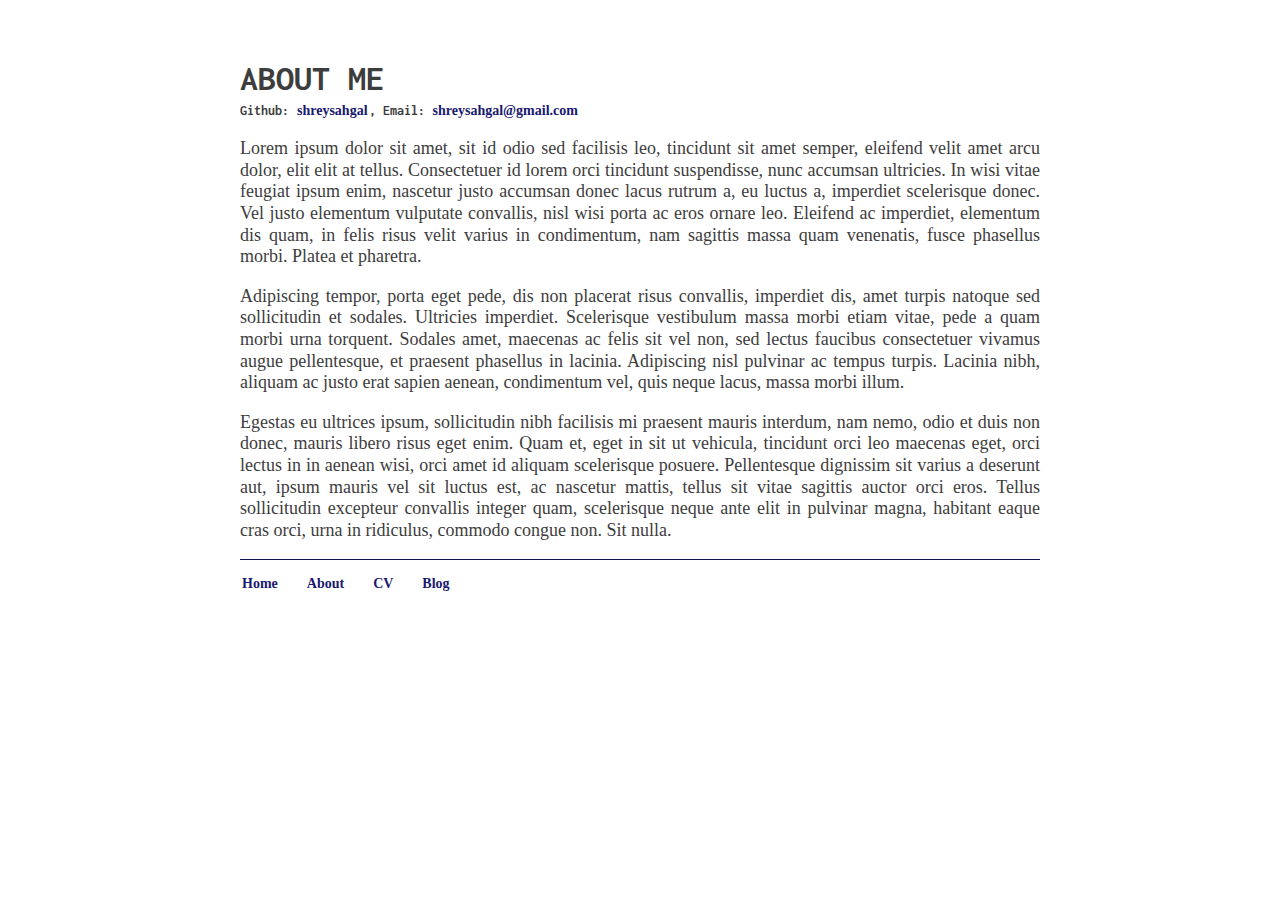
==== about.html @ a80c6023 "Update about.html" ====
<!DOCTYPE html>
<html lang=en>

<head>
    <meta http-equiv="content-type" content="text/html">
    <meta charset="utf-8">
    <meta name="description" content="Shrey Sahgal is a high schooler at Horace Mann School." />
    <meta name="keywords" content="Shrey Prakash Sahgal" />
    <title>Shrey Sahgal: About</title>
    <link rel="stylesheet" href="main.css">
    <link href='https://fonts.googleapis.com/css?family=Inconsolata:700|Judson:400,700' rel='stylesheet' type='text/css'>
</head>

<body>
    <div id="footer">
        <h1>ABOUT ME</h1>
    </div>
    <div id="links">
        <h4>Github: <a href="https://github.com/shreysahgal" target="_blank">shreysahgal</a>, Email: <a href="mailto:shreysahgal@gmail.com">shreysahgal@gmail.com</a></h4>
    </div>

    <div id="bio">
        <p align="justify"> Lorem ipsum dolor sit amet, sit id odio sed facilisis leo, tincidunt sit amet semper, eleifend velit amet arcu dolor, elit elit at tellus. Consectetuer id lorem orci tincidunt suspendisse, nunc accumsan ultricies. In wisi vitae feugiat ipsum enim, nascetur justo accumsan donec lacus rutrum a, eu luctus a, imperdiet scelerisque donec. Vel justo elementum vulputate convallis, nisl wisi porta ac eros ornare leo. Eleifend ac imperdiet, elementum dis quam, in felis risus velit varius in condimentum, nam sagittis massa quam venenatis, fusce phasellus morbi. Platea et pharetra.</p>
        <p align="justify">
            Adipiscing tempor, porta eget pede, dis non placerat risus convallis, imperdiet dis, amet turpis natoque sed sollicitudin et sodales. Ultricies imperdiet. Scelerisque vestibulum massa morbi etiam vitae, pede a quam morbi urna torquent. Sodales amet, maecenas ac felis sit vel non, sed lectus faucibus consectetuer vivamus augue pellentesque, et praesent phasellus in lacinia. Adipiscing nisl pulvinar ac tempus turpis. Lacinia nibh, aliquam ac justo erat sapien aenean, condimentum vel, quis neque lacus, massa morbi illum.</p>
        <p align="justify">
            Egestas eu ultrices ipsum, sollicitudin nibh facilisis mi praesent mauris interdum, nam nemo, odio et duis non donec, mauris libero risus eget enim. Quam et, eget in sit ut vehicula, tincidunt orci leo maecenas eget, orci lectus in in aenean wisi, orci amet id aliquam scelerisque posuere. Pellentesque dignissim sit varius a deserunt aut, ipsum mauris vel sit luctus est, ac nascetur mattis, tellus sit vitae sagittis auctor orci eros. Tellus sollicitudin excepteur convallis integer quam, scelerisque neque ante elit in pulvinar magna, habitant eaque cras orci, urna in ridiculus, commodo congue non. Sit nulla.</p>

    </div>
    
    <footer>
        <ul>
            <li><a href="/">Home</a></li>
            <li><a href="/about">About</a></li>
            <li><a href="/CV.pdf">CV</a></li>
            <li><a href="/blog">Blog</a></li>
        </ul>
    </footer>
</body>

</html>
---- main.css ----
body {
    margin: 0 auto;
    padding: 2em 2em 4em;
    max-width: 800px;
    font-family: 'PT Serif', serif;
    font-weight: normal;
    font-size: 14px;
    line-height: 1.25em;
    color: #3e3d3d;
    background-color: #ffffff;
    }

h1 {
    font-family: 'Inconsolata';
    color: #3e3d3d;
    line-height: 0em;
    font-size: 36px;
    font-weight: 700;
    margin-top: 50px;
}

h2 {
    font-family: 'Inconsolata';
    color: #3e3d3d;
    line-height: .5em;
}

h4 {
    font-family: 'Inconsolata';
    color: #3e3d3d;
}

a {
    font-family: 'PT Serif', serif;
    font-weight: 700;
    color: midnightblue;
    text-decoration: none;
    padding: 1px;
}

a:hover {
    background-color: rgba(255, 69, 0, 0.93);
}

#header a:link{
    font-family: 'Inconsolata';
    color: midnightblue;
    padding: 1px;
}

#bio {
    font-size: 18px;
    line-height: 120%;
}

footer {
    border-top: 1px solid #11114e;
    
}

ul.posts {
    margin: 20px auto 40px;
}

ul.posts li{
    list-style: none;
}

nav ul, footer ul {
    font-family: 'Inconsolata';
    font-weight: normal;
    color: midnightblue;
    text-decoration: none;
    padding: 1px;
}

nav ul li, footer ul li {
    display: inline;
    margin-right: 20px;
}
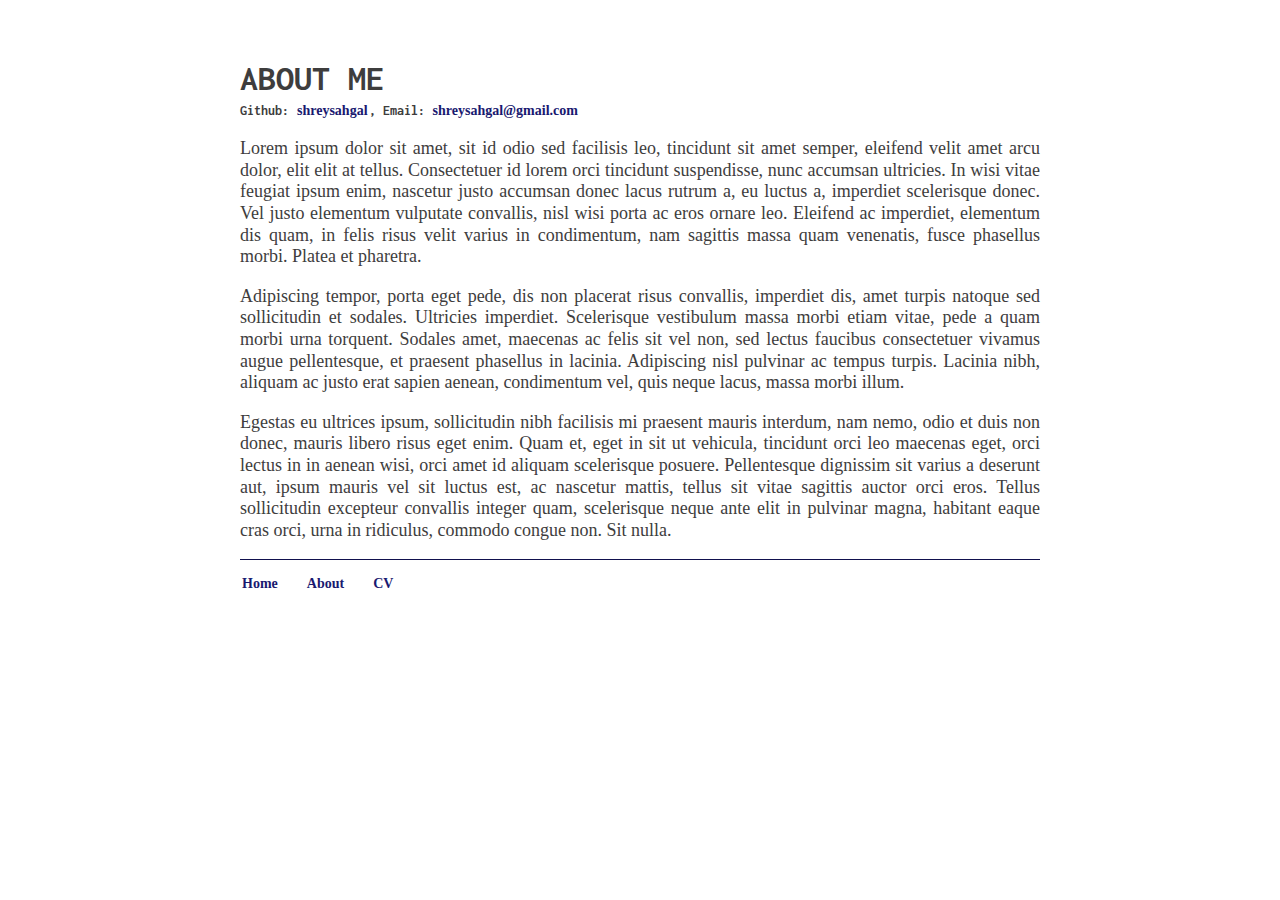
==== commit 7f01e5c0: "Update about.html" ====
--- a/about.html
+++ b/about.html
@@ -32,8 +32,7 @@
         <ul>
             <li><a href="/">Home</a></li>
             <li><a href="/about">About</a></li>
-            <li><a href="/CV.pdf">CV</a></li>
-            <li><a href="/blog">Blog</a></li>
+            <li><a href="/cv.pdf">CV</a></li>
         </ul>
     </footer>
 </body>
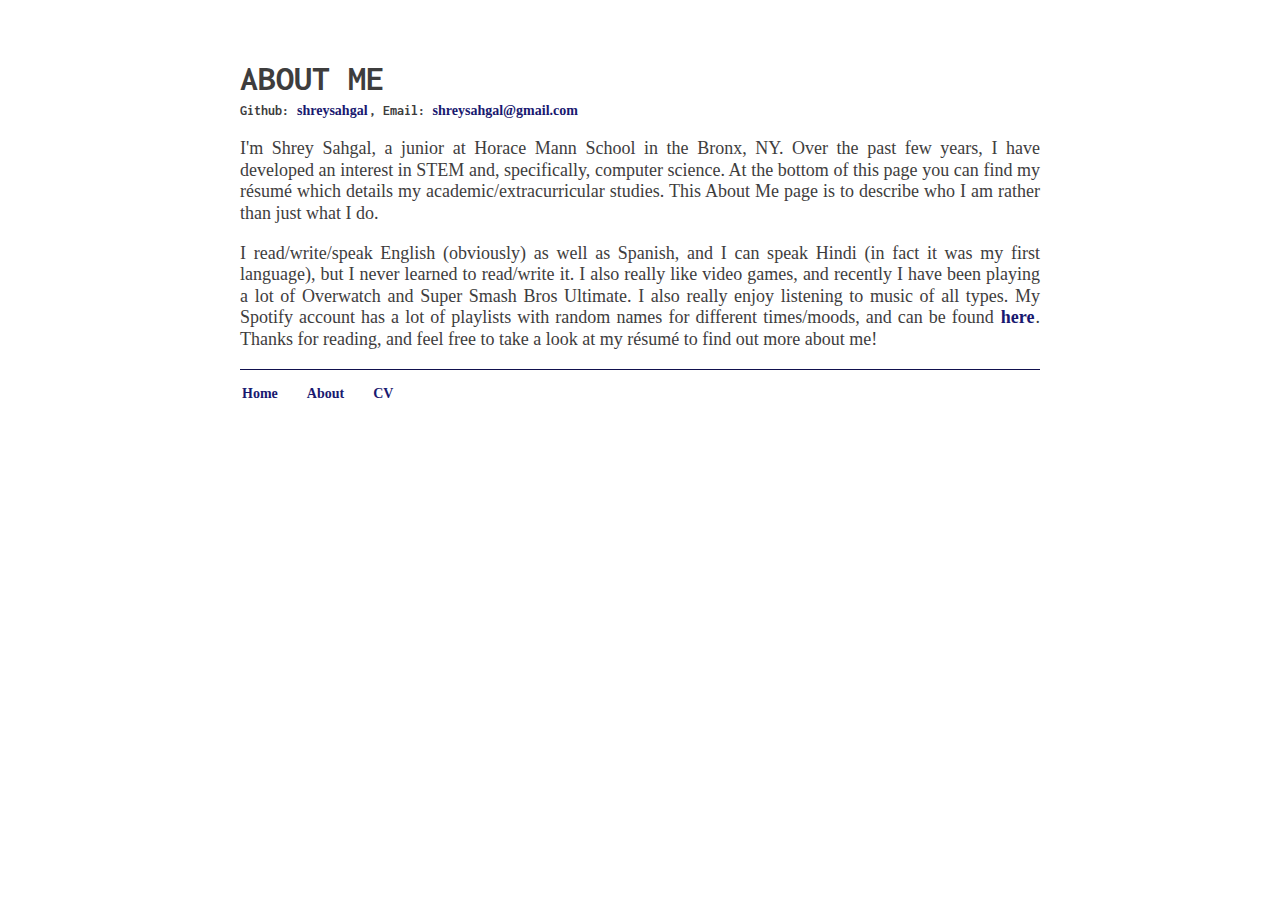
==== commit 7bbd5aa2: "made about html look prettier (the code not the actual page lol)" ====
--- a/about.html
+++ b/about.html
@@ -20,11 +20,12 @@
     </div>
 
     <div id="bio">
-        <p align="justify"> Lorem ipsum dolor sit amet, sit id odio sed facilisis leo, tincidunt sit amet semper, eleifend velit amet arcu dolor, elit elit at tellus. Consectetuer id lorem orci tincidunt suspendisse, nunc accumsan ultricies. In wisi vitae feugiat ipsum enim, nascetur justo accumsan donec lacus rutrum a, eu luctus a, imperdiet scelerisque donec. Vel justo elementum vulputate convallis, nisl wisi porta ac eros ornare leo. Eleifend ac imperdiet, elementum dis quam, in felis risus velit varius in condimentum, nam sagittis massa quam venenatis, fusce phasellus morbi. Platea et pharetra.</p>
         <p align="justify">
-            Adipiscing tempor, porta eget pede, dis non placerat risus convallis, imperdiet dis, amet turpis natoque sed sollicitudin et sodales. Ultricies imperdiet. Scelerisque vestibulum massa morbi etiam vitae, pede a quam morbi urna torquent. Sodales amet, maecenas ac felis sit vel non, sed lectus faucibus consectetuer vivamus augue pellentesque, et praesent phasellus in lacinia. Adipiscing nisl pulvinar ac tempus turpis. Lacinia nibh, aliquam ac justo erat sapien aenean, condimentum vel, quis neque lacus, massa morbi illum.</p>
+            I'm Shrey Sahgal, a junior at Horace Mann School in the Bronx, NY. Over the past few years, I have developed an interest in STEM and, specifically, computer science. At the bottom of this page you can find my résumé which details my academic/extracurricular studies. This About Me page is to describe who I am rather than just what I do.
+        </p>
         <p align="justify">
-            Egestas eu ultrices ipsum, sollicitudin nibh facilisis mi praesent mauris interdum, nam nemo, odio et duis non donec, mauris libero risus eget enim. Quam et, eget in sit ut vehicula, tincidunt orci leo maecenas eget, orci lectus in in aenean wisi, orci amet id aliquam scelerisque posuere. Pellentesque dignissim sit varius a deserunt aut, ipsum mauris vel sit luctus est, ac nascetur mattis, tellus sit vitae sagittis auctor orci eros. Tellus sollicitudin excepteur convallis integer quam, scelerisque neque ante elit in pulvinar magna, habitant eaque cras orci, urna in ridiculus, commodo congue non. Sit nulla.</p>
+            I read/write/speak English (obviously) as well as Spanish, and I can speak Hindi (in fact it was my first language), but I never learned to read/write it. I also really like video games, and recently I have been playing a lot of Overwatch and Super Smash Bros Ultimate. I also really enjoy listening to music of all types. My Spotify account has a lot of playlists with random names for different times/moods, and can be found <a href="https://open.spotify.com/user/lordoftheshreys?si=GRW6U2k6R-Gp-VfQa40aeA">here</a>. Thanks for reading, and feel free to take a look at my résumé to find out more about me!
+        </p>
 
     </div>
     
